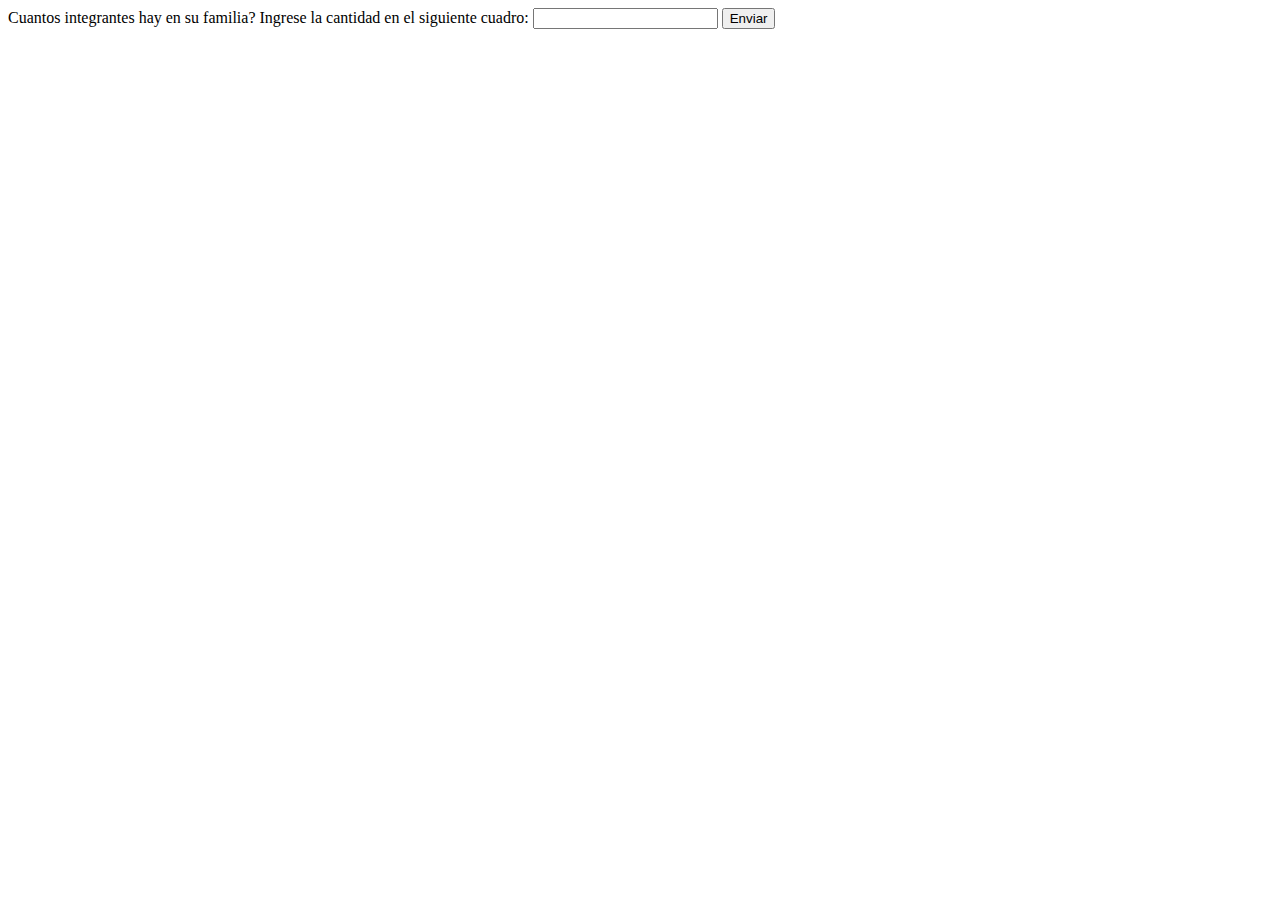
==== Tarea 2/index.html @ f5d3107e "crea html" ====
<!DOCTYPE html>
<html lang="en">

<head>
    <meta charset="UTF-8" />
    <meta http-equiv="X-UA-Compatible" content="IE=edge" />
    <meta name="viewport" content="width=device-width, initial-scale=1.0" />
    <title>Tarea de la clase 6</title>
    <link rel="stylesheets" href="main.css" />
</head>

<body>
    <div>
        <form onsubmit="return false;">
            <label for="cantidad-integrantes-familia">
                Cuantos integrantes hay en su familia? Ingrese la cantidad en el siguiente cuadro:
            </label>
            <input type="number" id="cantidad-integrantes-familia" />
            <input type="submit" id="boton-integrantes" value="Enviar" />
        </form>
    </div>

    <div><strong id="mayor-salario-anual"></strong></div>
    <div><strong id="menor-salario-anual"></strong></div>
    <div><strong id="salario-anual-promedio"></strong></div>
    <div><strong id="salario-mensual-promedio"></strong></div>

    <script src="tarea-clase-6.js"></script>
</body>

</html>
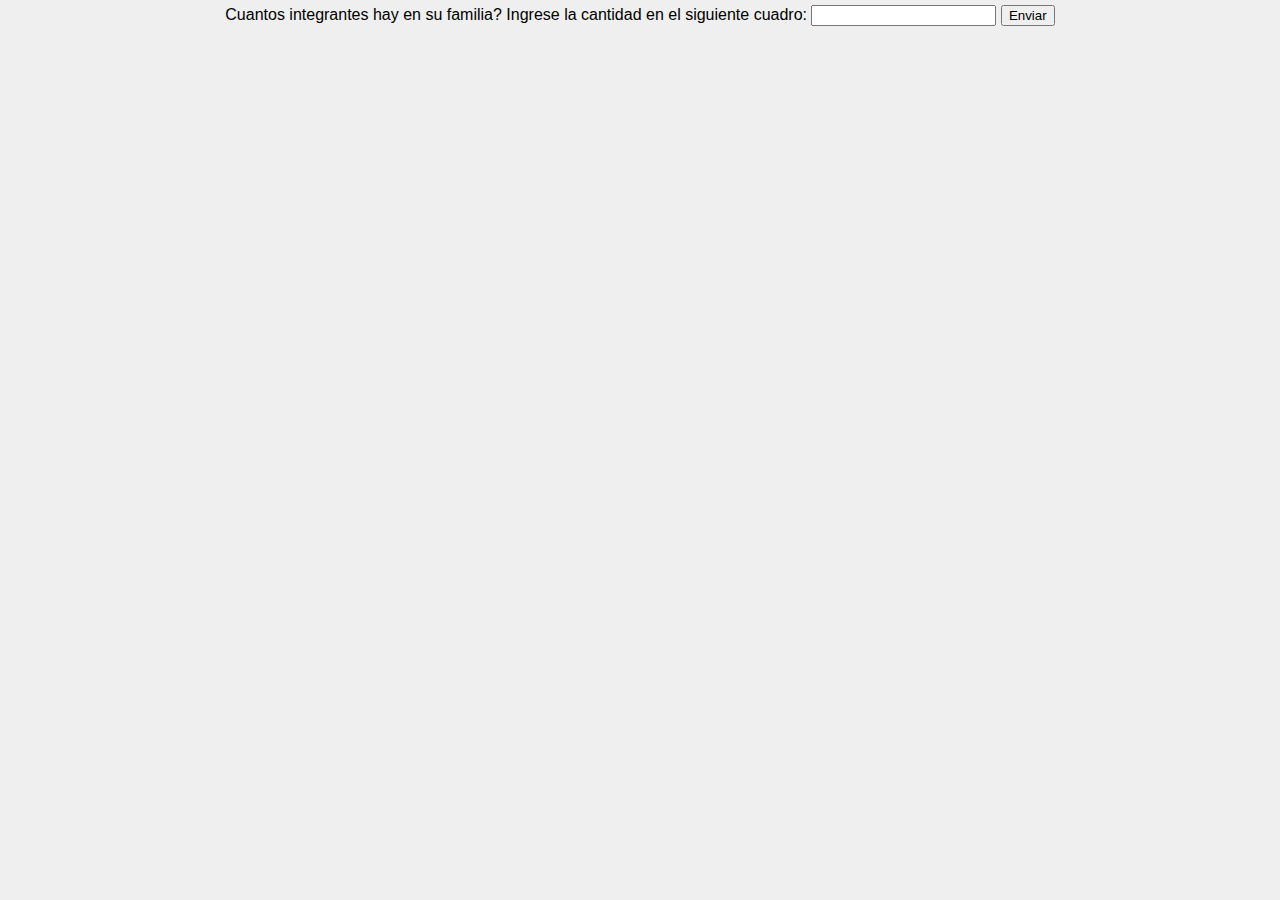
==== commit e2c0809c: "agrega estilos a tarea 2" ====
--- a/Tarea 2/index.html
+++ b/Tarea 2/index.html
@@ -6,7 +6,7 @@
     <meta http-equiv="X-UA-Compatible" content="IE=edge" />
     <meta name="viewport" content="width=device-width, initial-scale=1.0" />
     <title>Tarea de la clase 6</title>
-    <link rel="stylesheets" href="main.css" />
+    <link rel="stylesheet" href="main.css" />
 </head>
 
 <body>
--- a/Tarea 2/main.css
+++ b/Tarea 2/main.css
@@ -0,0 +1,12 @@
+body {
+    margin: 0;
+    background-color: #efefef;
+}
+
+div {
+    display: flex;
+    justify-content: center;
+    justify-items: center;
+    padding: 0.3rem;
+    font-family: "Trebuchet MS", "Lucida Sans Unicode", "Lucida Grande", "Lucida Sans", Arial, sans-serif;
+}
